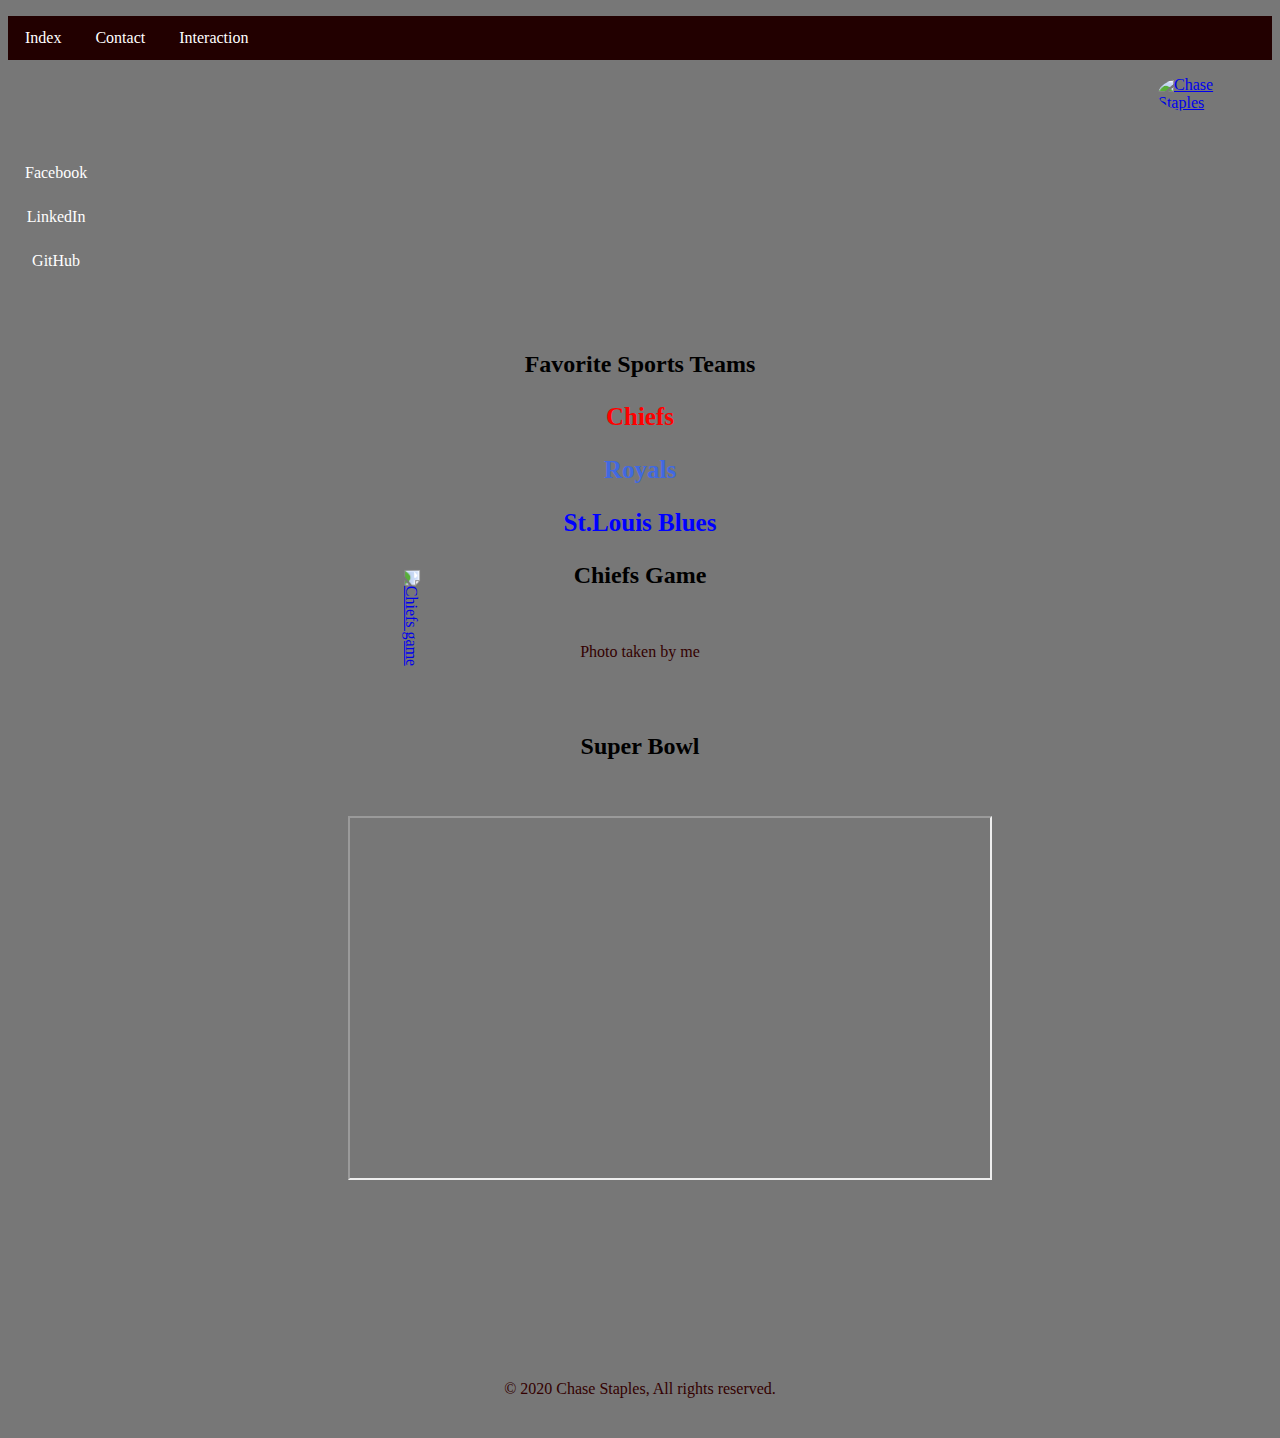
==== index.html @ 468a1f71 "Interaction done" ====
<!-- Helpful Code from W3 Schools -->
<!DOCTYPE html>
<html>
    <head>
        <title>Chase Staples</title>
    </head>
    <body>
        <header>
            <link rel="stylesheet" type="text/css" href="style.css">
            
        </header>
        <nav>
            
            <ul>
                <li><a href="index.html">Index</a></li>
                <li><a href="contact.html">Contact</a></li>
                <li><a href="Interaction.html">Interaction</a></li>
            </ul> 
            
        </nav>
            
        <main>
            <div class="profile">
                        <a href="https://nwmissouri.instructure.com/images/thumbnails/3417909/1gMNbYJejFOUgchNl5v3yj9hjQITda3iUYGhzK5o">
                            <img class="p" src="https://nwmissouri.instructure.com/images/thumbnails/3417909/1gMNbYJejFOUgchNl5v3yj9hjQITda3iUYGhzK5o" border-radius= 50% alt="Chase Staples" >
                        </a>
            </div>
                <aside>
                    <li>
                        <a class="public" href="https://www.facebook.com/chase.staples.77">Facebook</a>
                        <a class="public" href="https://www.linkedin.com/in/chase-staples-40909816b/">LinkedIn</a>
                        <a class="public" href="https://github.com/s528345">GitHub</a>
                    </li>
                </aside>

            <br><br><br><br><br><br><br><br><br><br>
            <p>
            <article>
                <section>
                    <h2>Favorite Sports Teams</h2>
                    <b><p id="chiefs">Chiefs</p></b>  
                    <b><p id="royals">Royals</p></b>
                    <b><p id="blues">St.Louis Blues</p></b>
                </section>
                <section>
                    <h2>Chiefs Game</h2>
                    <a href="C:\Users\s528345\Pictures\chiefs.jpg"> 
                        <img class="chiefs"src="C:\Users\s528345\Pictures\chiefs.jpg" alt="Chiefs game" > 
                    </a>
                    <p class="me">Photo taken by me</p>
                    <br><br>
                </section>
                <section>
                    <h2>Super Bowl</h2>
                    <br><br>
                        <iframe class="youtube" autoplay
                            src="https://www.youtube.com/embed/UVV80kTudSM">
                        </iframe>
                        
                    
                </section>

            </article>
        </p>
        
        </main>   
        <footer>
            <p class="footer">
                <br><br><br><br><br><br><br><br><br><br>
                &copy; 2020 Chase Staples, All rights reserved.
            </p>
        </footer>
    </body>









</html>
---- style.css ----
/*Helpful Code from W3 Schools */
ul {
    list-style-type: none;
    margin: right 0;
    padding: 0;
    overflow: hidden;
    background-color: #200;
  }
  
  li {
    float: left;
  }
  
  
  li a {
    display: block;
    color: white;
    text-align: center;
    padding: 13px 17px;
    text-decoration: none;
  }
  
  /* Change the link color to #350 (green) on hover */
  li a:hover {
    background-color: #350;
  }
  ul a {
    display: block;
    color: white;
    text-align: center;
    padding: 13px 17px;
    text-decoration: none;
  }
  
  
  ul a:hover {
    background-color: #350;
  }

  div.profile {
    margin-left: 1150px;
    width: 75px;
    height: 75px;
    border-radius: 1px;
    float: right 50px;
    ; 
  }
  
  div.profile:hover {
    border: 1px solid #777;
    width: 55px;
    height: 55px;
  }
  body{
      background-color: #777;
  }
  h2:hover{
    color: 1px solid #500;
    background-color: aliceblue;
    margin: 15px;
    padding: 13px 17px;
  }
 
  p{
      color: #300;
      
  }
  p.footer{
      padding-bottom: 1.5em;
      margin-bottom: 1em;
      text-align: center;
  }
  
  #form{
      margin: 5px 100px;
      text-align: center;
      font-size: 15px;
  }
  button {
    background-color: #4CAF50;
    border: none;
    color: white;
    padding: 15px 32px;
    text-align: center;
    text-decoration: none;
    display: inline-block;
    font-size: 16px;
    margin: 5px 100px;
    cursor: pointer;
  }

  #contact{
    margin: 5px 100px;
  }
  li.public{
    right: 1000px;
  }
  #chiefs{
    color: red;
    text-align: center;
    font-size: 25px;
  }
  #royals{
    color: royalblue;
    text-align: center;
    font-size: 25px;
  }
  #blues{
    color: blue;
    text-align: center;
    font-size: 25px;
  }
  h2{
    text-align: center;
  }
  img.chiefs{
    size: cover;
    width: 600px;
    height: 600px;
    transform: rotate(90deg);
    margin-left: 355px;
    margin-right: 25px;
  }
  img.p{
    border-radius: 50%;
  }
  p.me{
    text-align: center;
  }
  iframe.youtube{
    width: 640px;
    height: 360px;
    margin-left: 340px;
  }
  button.date{
    text-align: center;
    margin-left: 500px;
  }
  #date{
    text-align: center;
    margin-left: 10px;
  }
  button.button2{
    margin: 0px;
    vertical-align: auto;
    margin-left: 375px;
  }
  p.office{
    text-align: center;
    color: black;
    font-size: 50px;
  }
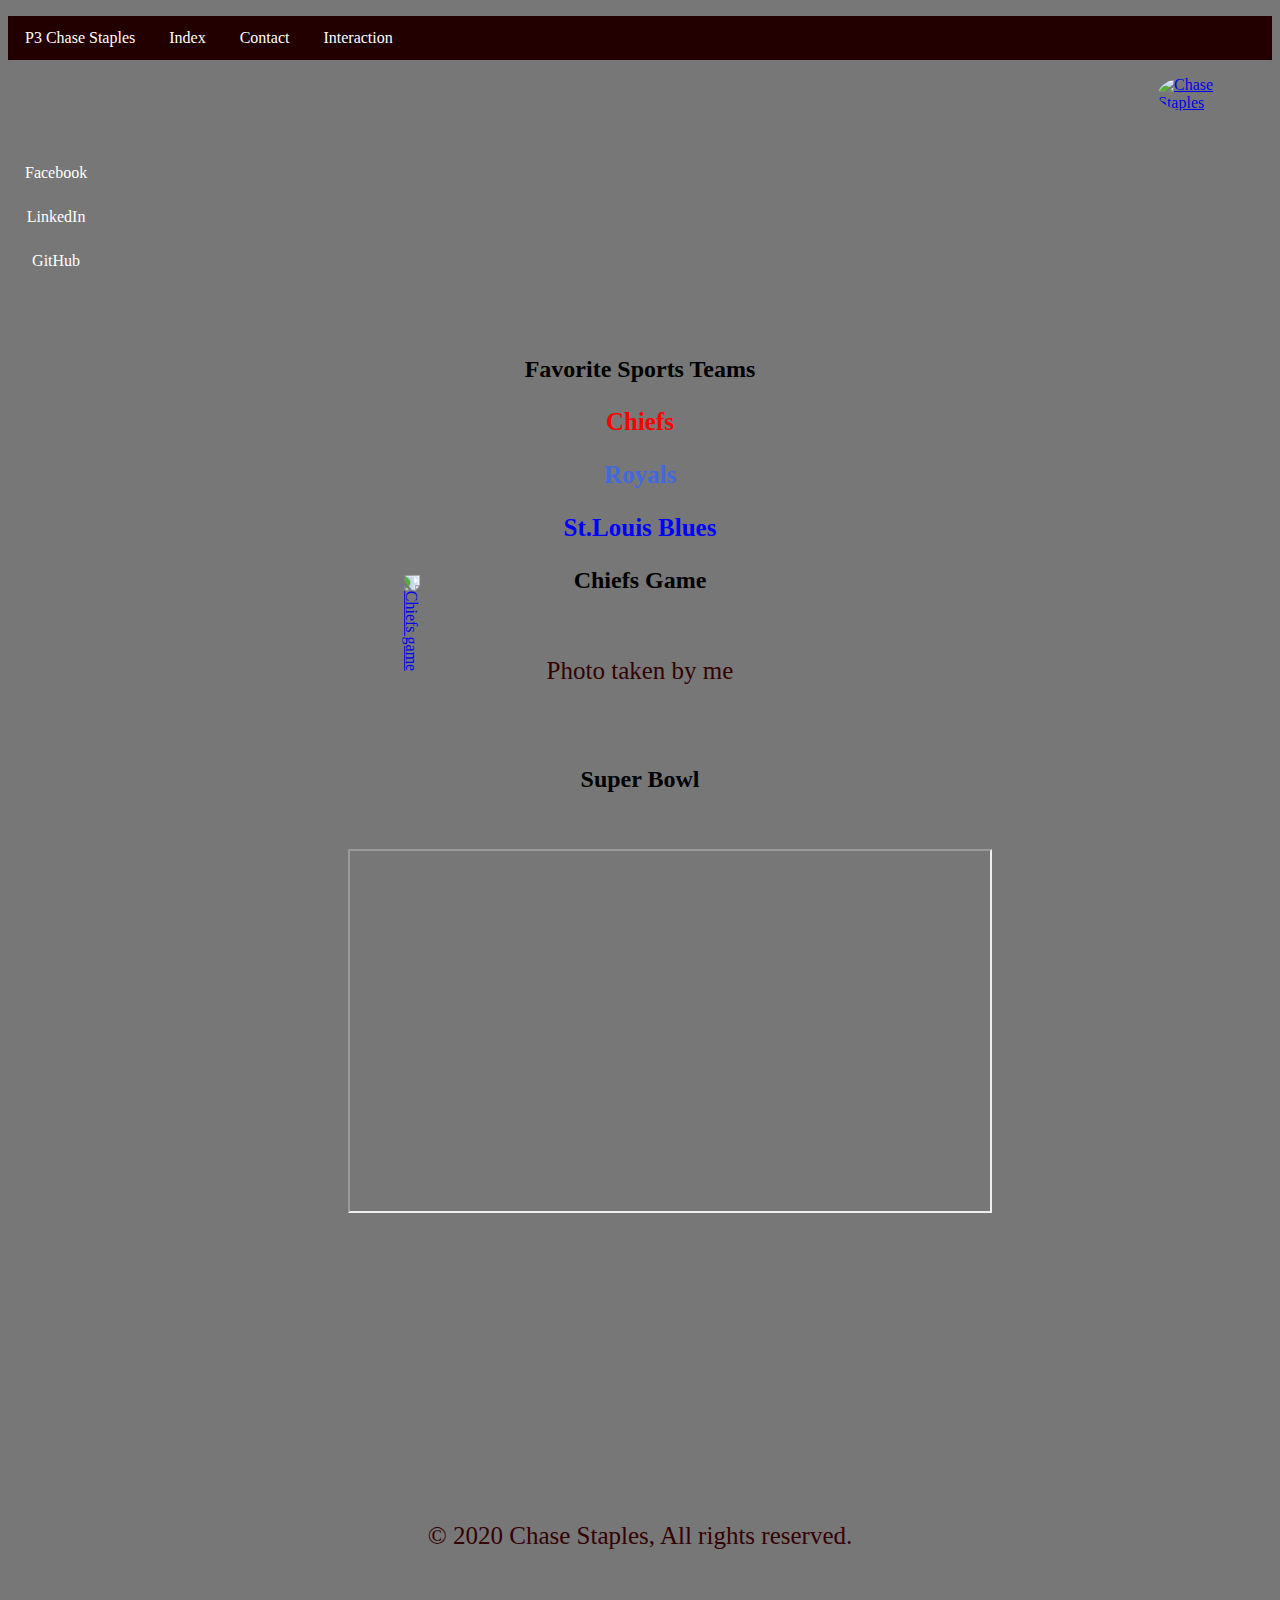
==== commit 2ecd3a1c: "Changes made" ====
--- a/index.html
+++ b/index.html
@@ -6,15 +6,16 @@
     </head>
     <body>
         <header>
-            <link rel="stylesheet" type="text/css" href="style.css">
+            <link rel="stylesheet" type="text/css" href="styleP2.css">
             
         </header>
         <nav>
             
             <ul>
+                <li><a href="index.html">P3 Chase Staples</a></li>
                 <li><a href="index.html">Index</a></li>
                 <li><a href="contact.html">Contact</a></li>
-                <li><a href="Interaction.html">Interaction</a></li>
+                <li><a href="interaction.html">Interaction</a></li>
             </ul> 
             
         </nav>
@@ -22,7 +23,7 @@
         <main>
             <div class="profile">
                         <a href="https://nwmissouri.instructure.com/images/thumbnails/3417909/1gMNbYJejFOUgchNl5v3yj9hjQITda3iUYGhzK5o">
-                            <img class="p" src="https://nwmissouri.instructure.com/images/thumbnails/3417909/1gMNbYJejFOUgchNl5v3yj9hjQITda3iUYGhzK5o" border-radius= 50% alt="Chase Staples" >
+                            <img class="p" src="https://nwmissouri.instructure.com/images/thumbnails/3417909/1gMNbYJejFOUgchNl5v3yj9hjQITda3iUYGhzK5o" alt="Chase Staples" >
                         </a>
             </div>
                 <aside>
@@ -53,7 +54,7 @@
                 <section>
                     <h2>Super Bowl</h2>
                     <br><br>
-                        <iframe class="youtube" autoplay
+                        <iframe class="youtube" 
                             src="https://www.youtube.com/embed/UVV80kTudSM">
                         </iframe>
                         
@@ -72,12 +73,4 @@
         </footer>
     </body>
 
-
-
-
-
-
-
-
-
 </html>--- a/styleP2.css
+++ b/styleP2.css
@@ -0,0 +1,156 @@
+/*Helpful Code from W3 Schools */
+ul {
+    list-style-type: none;
+    margin: right 0;
+    padding: 0;
+    overflow: hidden;
+    background-color: #200;
+  }
+  
+  li {
+    float: left;
+  }
+  li a {
+    display: block;
+    color: white;
+    text-align: center;
+    padding: 13px 17px;
+    text-decoration: none;
+  }
+  
+  /* Change the link color to #350 (green) on hover */
+  li a:hover {
+    background-color: #350;
+  }
+  ul a {
+    display: block;
+    color: white;
+    text-align: center;
+    padding: 13px 17px;
+    text-decoration: none;
+  }
+  ul a:hover {
+    background-color: #350;
+  }
+  div.profile {
+    margin-left: 1150px;
+    width: 75px;
+    height: 75px;
+    border-radius: 1px;
+    float: right 50px;
+    ; 
+  }
+  
+  div.profile:hover {
+    border: 1px solid #777;
+    width: 55px;
+    height: 55px;
+  }
+  body{
+      background-color: #777;
+  }
+  h2:hover{
+    color: 1px solid #500;
+    background-color: aliceblue;
+    margin: 15px;
+    padding: 13px 17px;
+  }
+ 
+  p{
+      color: #300;
+      font-size: 25px;
+      
+  }
+  p.footer{
+      padding-bottom: 1.5em;
+      margin-bottom: 1em;
+      text-align: center;
+  }
+  
+  #form{
+      margin: 5px 100px;
+      text-align: center;
+      font-size: 15px;
+  }
+ 
+
+  #contact{
+    margin: 5px 100px;
+  }
+  li.public{
+    right: 1000px;
+  }
+  #chiefs{
+    color: red;
+    text-align: center;
+    font-size: 25px;
+  }
+  #royals{
+    color: royalblue;
+    text-align: center;
+    font-size: 25px;
+  }
+  #blues{
+    color: blue;
+    text-align: center;
+    font-size: 25px;
+  }
+  h2{
+    text-align: center;
+  }
+  img.chiefs{
+    size: cover;
+    width: 600px;
+    height: 600px;
+    transform: rotate(90deg);
+    margin-left: 355px;
+    margin-right: 25px;
+  }
+  img.p{
+    border-radius: 50%;
+  }
+  p.me{
+    text-align: center;
+  }
+  iframe.youtube{
+    width: 640px;
+    height: 360px;
+    margin-left: 340px;
+  }
+  .input{
+    padding: 5px;
+    border-radius: 20px; 
+    float: center;
+    text-align: center;
+    margin-right: 340px;
+    float: right;
+  }
+  .interaction{
+    float: center;
+    text-align: center;
+  }
+  button.button{
+    color: blue; 
+    border: 2px grey solid;
+    border-radius: 25px;
+    text-align: center;
+    padding: 5px;
+    font-size: 35px;
+    float: center;
+    margin-left: 340px;
+    width: 50%;
+}
+
+button:hover {
+    cursor: pointer;
+    background-color: grey;
+    border: 2px black solid;
+}
+p.a{
+    float: center;
+    text-align: center;
+}
+
+  
+
+  